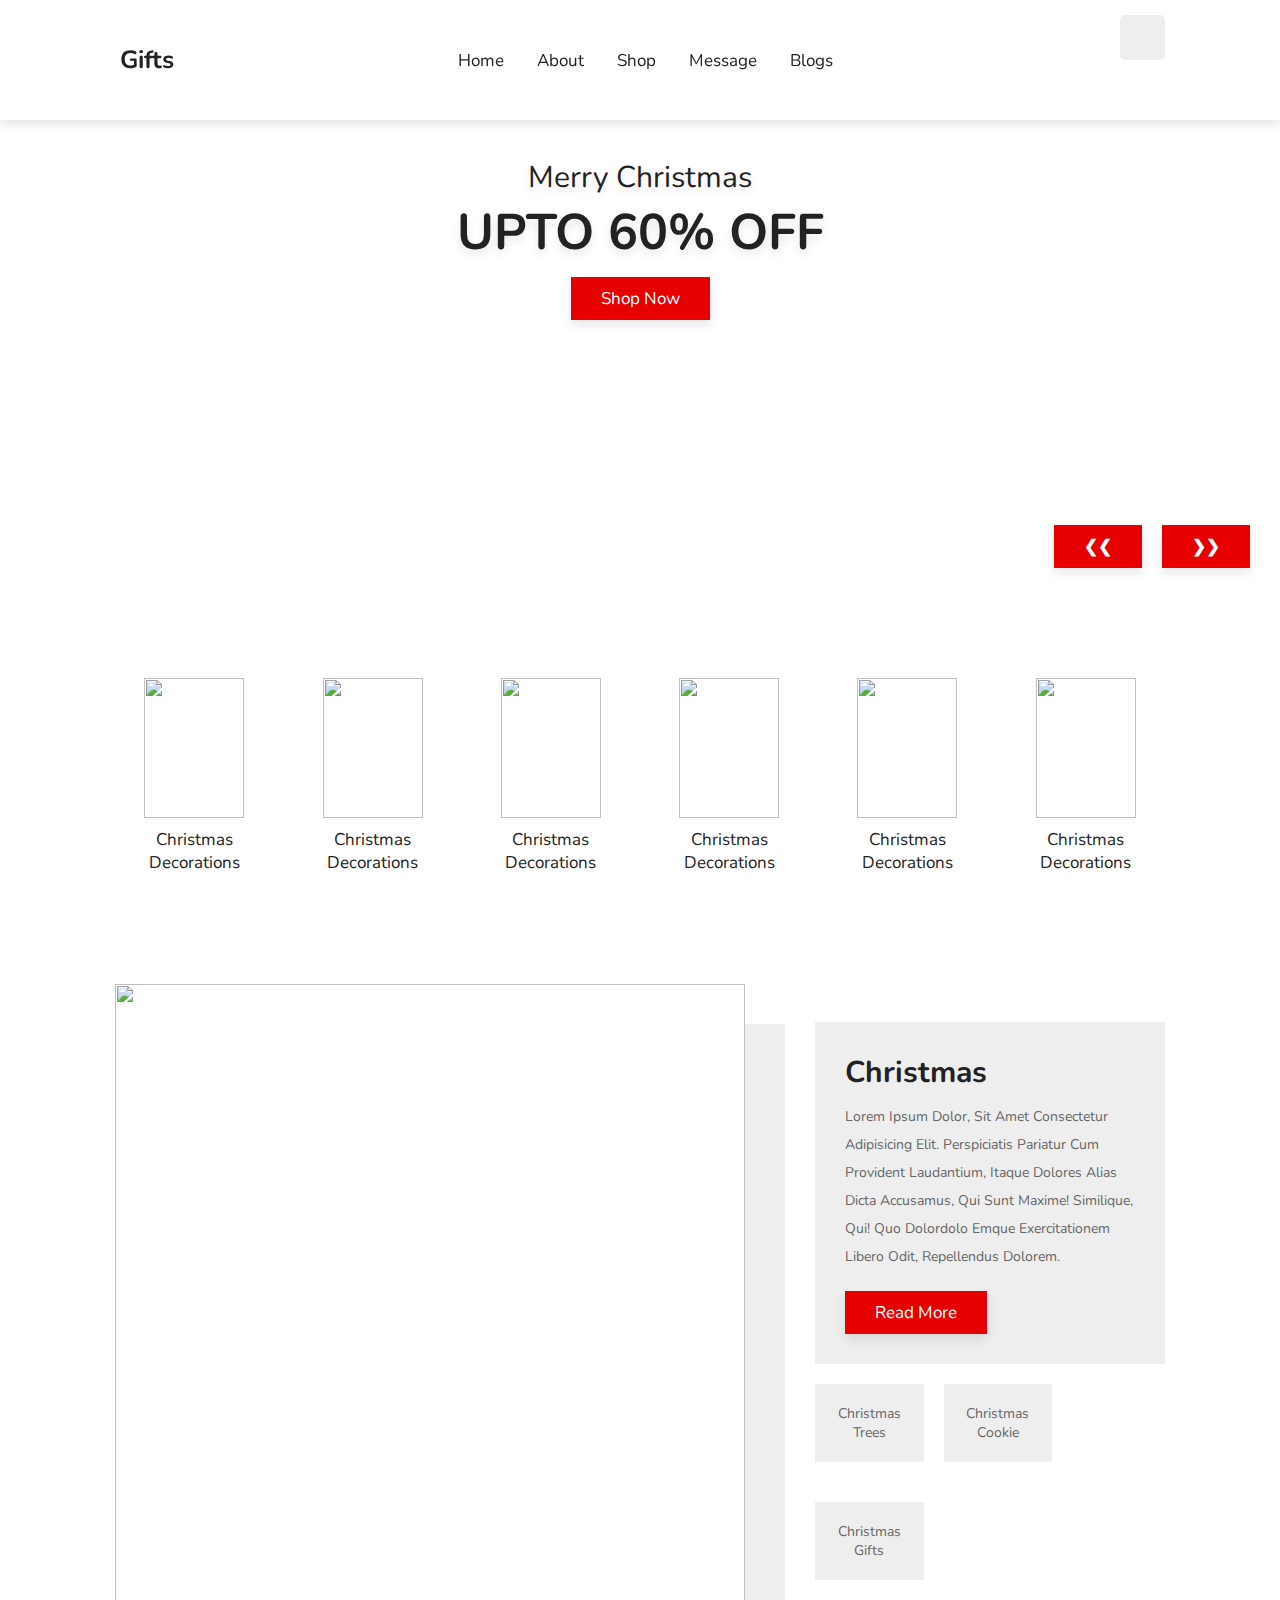
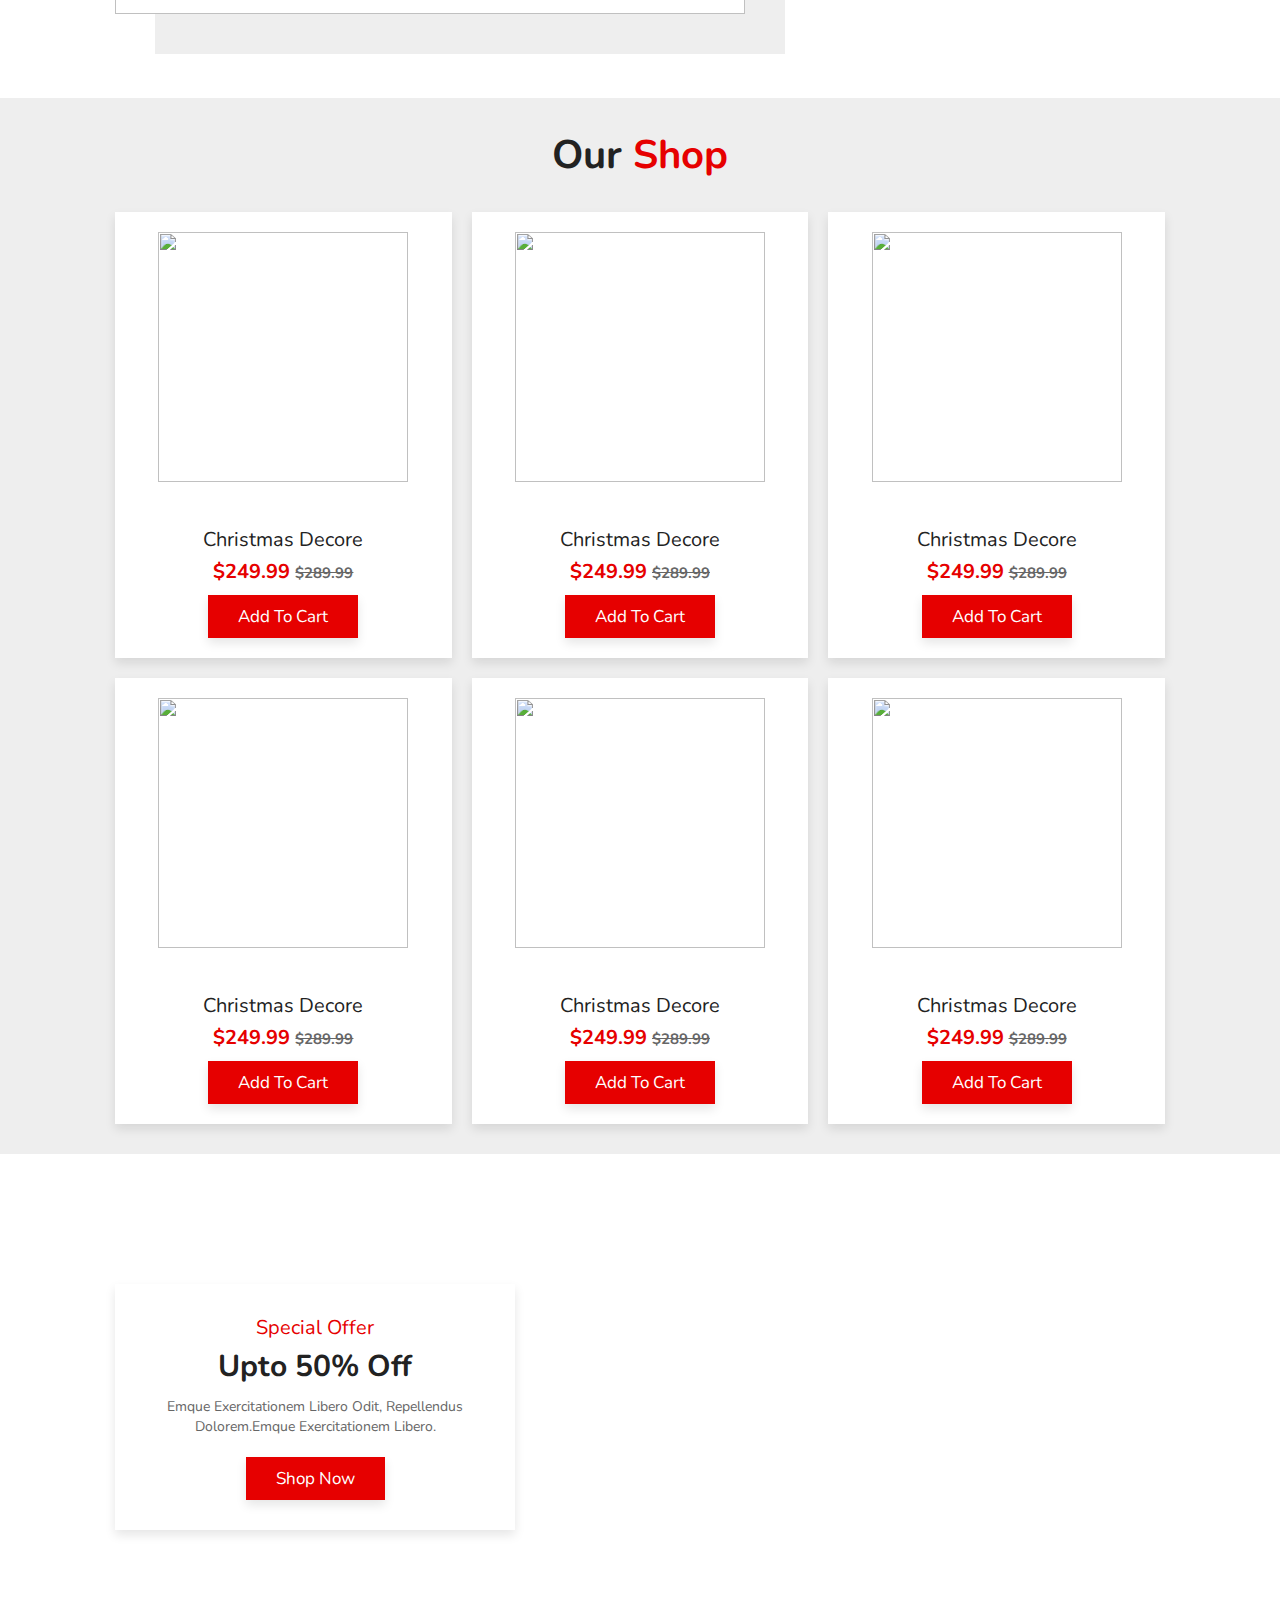
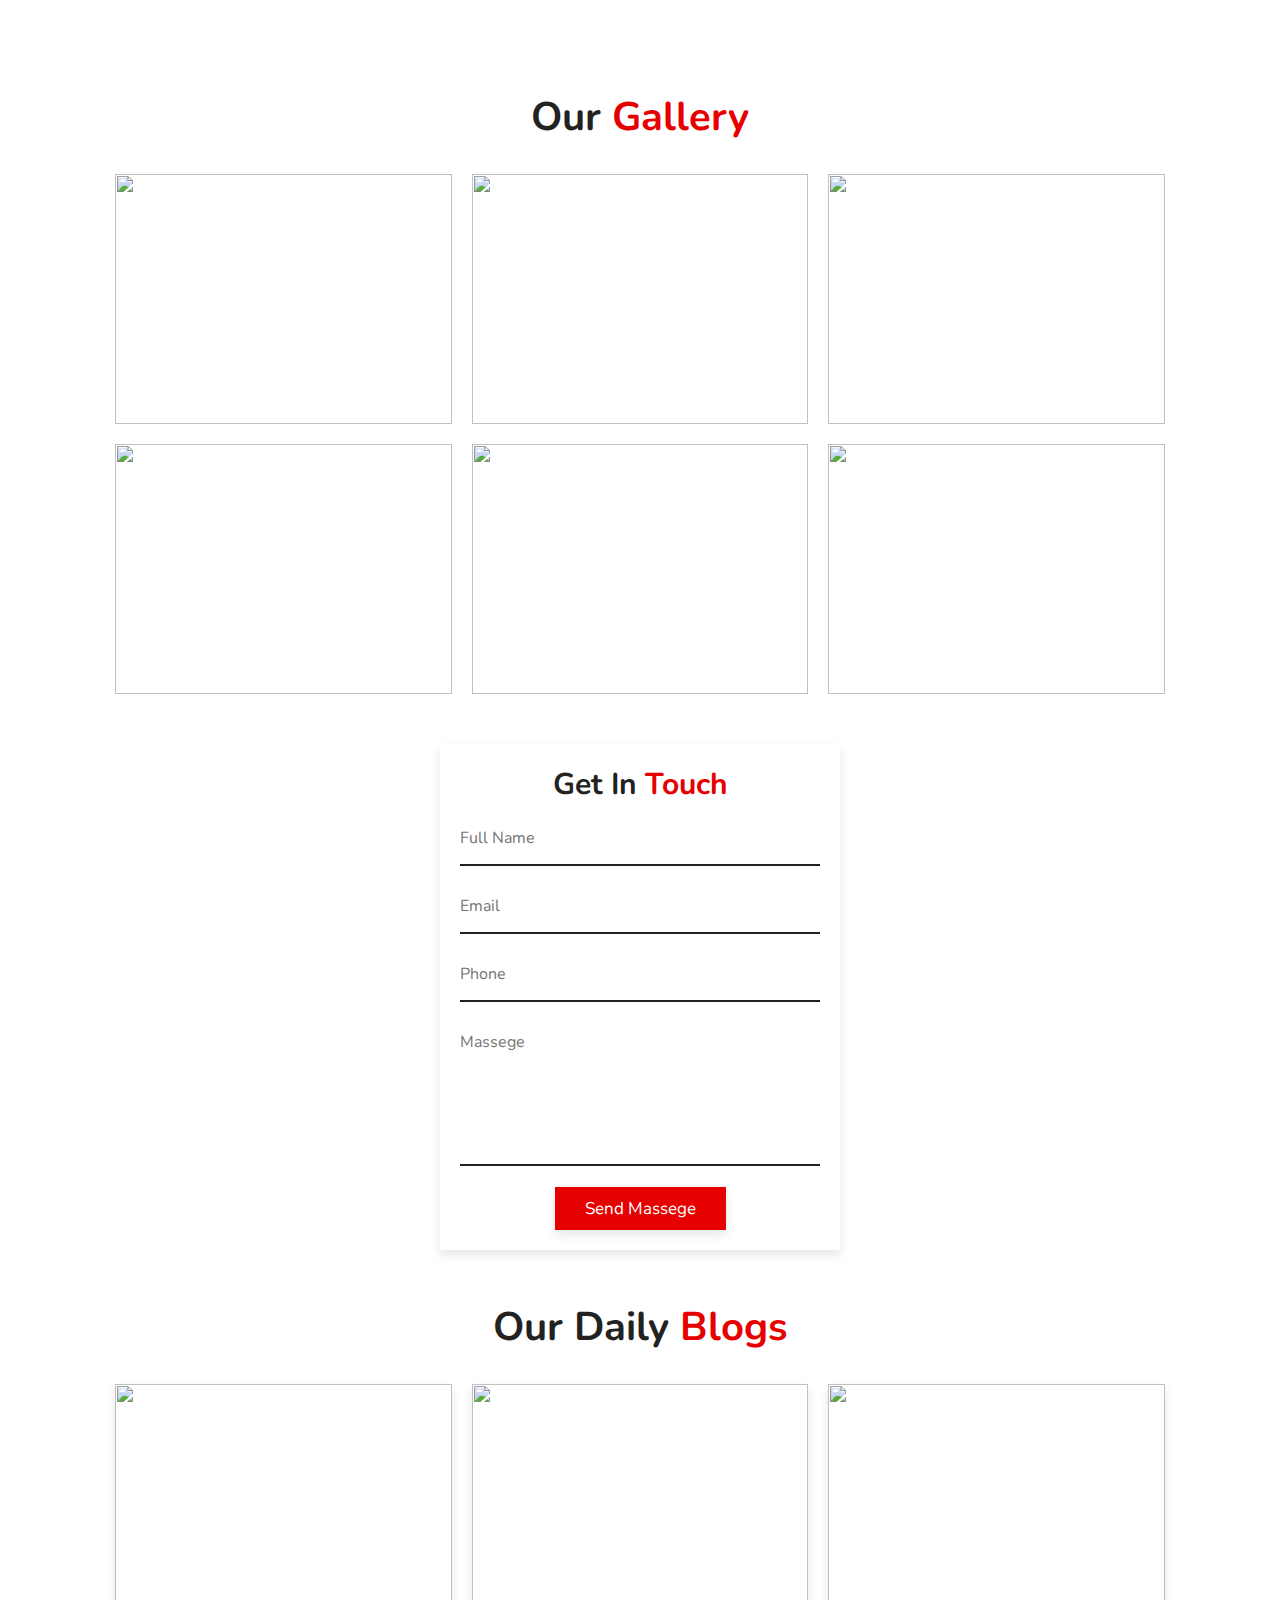
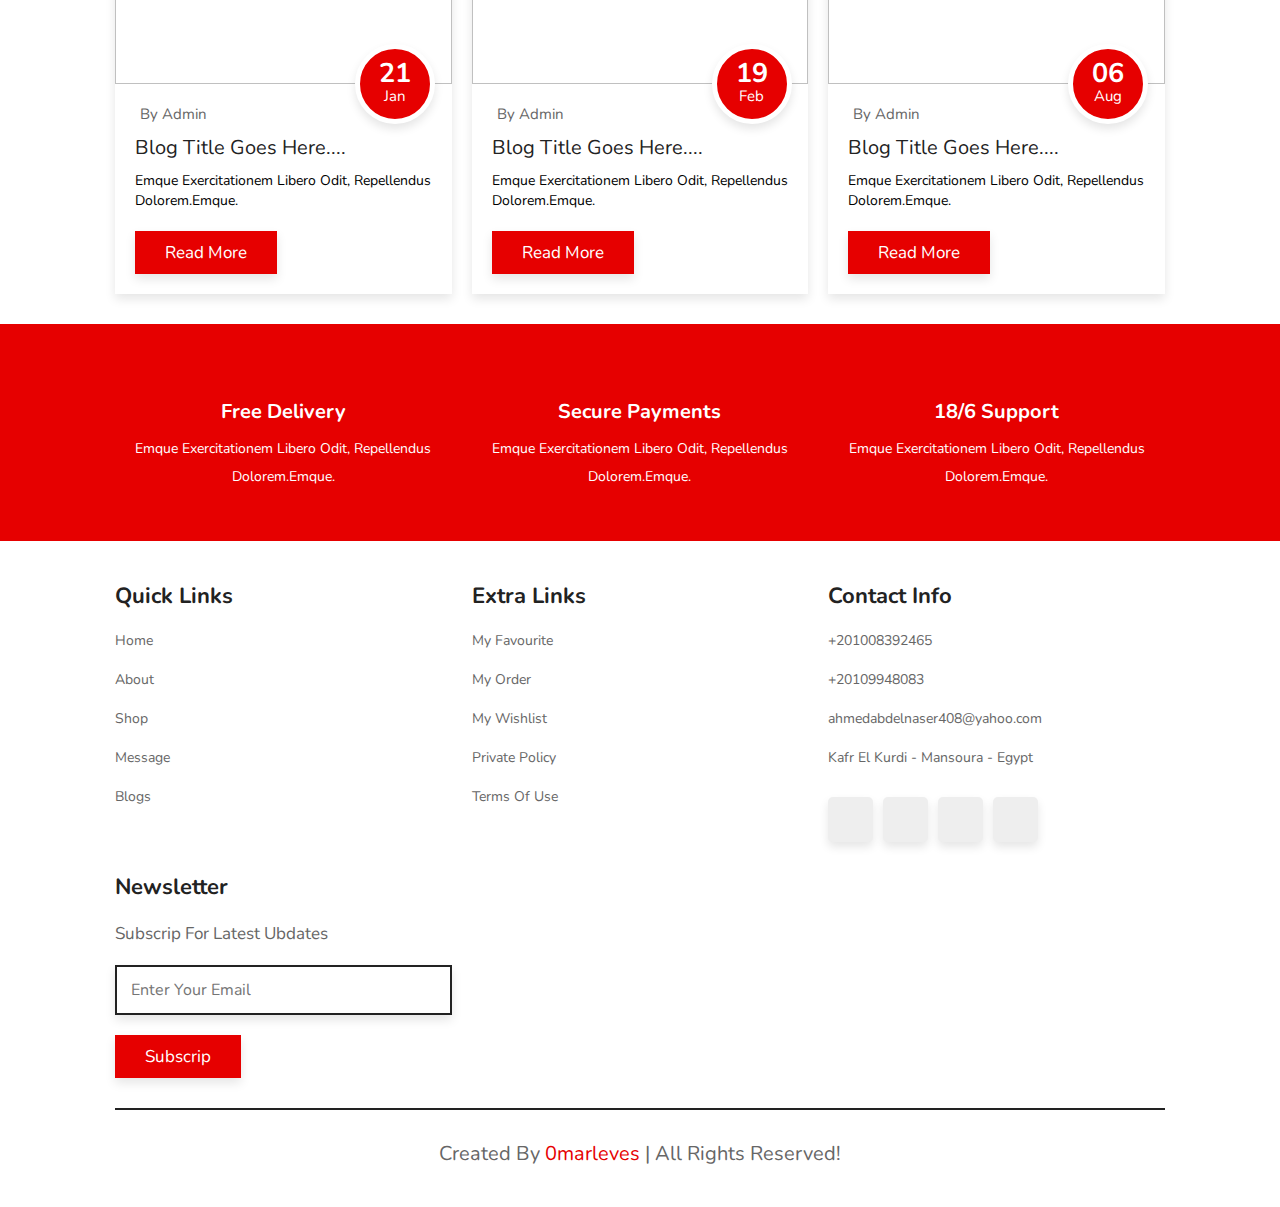
==== index.html @ 334eba4a "Add files via upload" ====
<!DOCTYPE html>
<html lang="en">
<head>
    <meta charset="UTF-8">
    <meta http-equiv="X-UA-Compatible" content="IE=edge">
    <meta name="viewport" content="width=device-width, initial-scale=1.0">
    <link rel="icon" type="" href="https://upload.wikimedia.org/wikipedia/commons/d/d2/Jolly-old-saint-nick.gif" sizes="96x96">
    <link rel="stylesheet" href="https://cdnjs.cloudflare.com/ajax/libs/font-awesome/6.0.0-beta3/css/all.min.css" integrity="sha512-Fo3rlrZj/k7ujTnHg4CGR2D7kSs0v4LLanw2qksYuRlEzO+tcaEPQogQ0KaoGN26/zrn20ImR1DfuLWnOo7aBA==" crossorigin="anonymous" referrerpolicy="no-referrer" />    <title>Christmas</title>
    <link rel="stylesheet" href="style.css">
    <link rel="stylesheet" href="@style.css">
    <script defer src="main.js"></script>
    <script src='https://kit.fontawesome.com/a076d05399.js' crossorigin='anonymous'></script>
</head>
<body>
    <!-- Header Section  Start -->
        <header>
            <a href="#" class="logo"><i class="fas fa-gifts"></i>Gifts</a>
            <nav class="navbar" id="navbar">
                <a href="#home">Home</a>
                <a href="#about">About</a>
                <a href="#shop">Shop</a>
                <a href="#message">Message</a>
                <a href="#blogs">Blogs</a>
            </nav>
            <div class="icons">
                <div id="menu-btn" class="fa fa-bars" onclick="toggle()"></div>
                <div id="search-btn" class="fa fa-search" onclick="search()"></div>
                <a href="" class="fa fa-heart"></a>
                <a href="" class="fa fa-shopping-cart"></a>
            </div>
            <form action="" class="search-form">
                <input type="search" name="" value="" placeholder="Search here...." id="search-box">
                <label for="" class="fa fa-search"></label>   
            </form>
        </header>
    <!-- Header Section  End -->

    <!-- Home Section  Start -->
    <section class="home" id="home">
            <div class="slide slide-1">
                <div class="content">
                    <span>merry Christmas</span>
                    <h3>upto 60% off</h3>
                    <a href="#" class="btn">shop now</a>
                </div>
            </div>
            <div class="slide slide-2">
                <div class="content">
                    <span>hp-hp-hp</span>
                    <h3>happy holiday</h3>
                    <a href="#" class="btn">shop now</a>
                </div>
            </div>
                <button class="btn next" onclick="plusDivs(-1)">&#10095;&#10095;</button>
                <button class="btn prev" onclick="plusDivs(1)">&#10094;&#10094;</button>
        </section>
    <!-- Home Section  End -->

    <!-- Category Section  Start -->
    <section class="category">
        <div class="box-continar">
            <a href="#" class="box">
                <img src="https://cdn.pixabay.com/photo/2020/11/25/18/27/christmas-tree-5776765_960_720.png" alt="">
                <h3>Christmas <br> decorations</h3>
            </a>
            <a href="#" class="box">
                <img src="https://cdn.pixabay.com/photo/2018/12/09/11/32/christmas-wreath-3864718__340.png" alt="">
                <h3>Christmas <br> decorations</h3>
            </a>
            <a href="#" class="box">
                <img src="https://cdn.pixabay.com/photo/2013/07/13/13/22/santa-160903__340.png" alt="">
                <h3>Christmas <br> decorations</h3>
            </a>
            <a href="#" class="box">
                <img src="https://cdn.pixabay.com/photo/2016/11/30/22/10/deer-1874005__340.png" alt="">
                <h3>Christmas <br> decorations</h3>
            </a>
            <a href="#" class="box">
                <img src="https://cdn.pixabay.com/photo/2014/12/21/23/28/gift-575400__340.png" alt="">
                <h3>Christmas <br> decorations</h3>
            </a>
            <a href="#" class="box">
                <img src="https://cdn.pixabay.com/photo/2013/07/13/13/21/snowman-160884__340.png" alt="">
                <h3>Christmas <br> decorations</h3>
            </a>
        </div>
    </section>
    <!-- Category Section  End -->

    <!-- About Section  Start -->
    <section class="about" id="about">
        <div class="image">
            <img src="https://media.istockphoto.com/photos/happy-santa-claus-opening-his-christmas-gift-at-north-pole-picture-id488415490?k=20&m=488415490&s=612x612&w=0&h=hgmqmr5jqQIafKySFV0ZXrEhHQDBWAd5N2gCv6Ol1aQ=" alt="">
        </div>
        <div class="content">
            <div class="box">
                <h3>Christmas</h3>
                <p>Lorem ipsum dolor, sit amet consectetur adipisicing elit. Perspiciatis pariatur cum provident 
                    laudantium, itaque dolores alias dicta accusamus, qui sunt maxime! Similique, qui! Quo dolordolo 
                    emque exercitationem libero odit, repellendus dolorem.</p>
                    <a href="#" class="btn">read more</a>
            </div>
            <div class="icons-continar">
                <div class="icons">
                    <i class="fa fa-tree"></i>
                    <p>Christmas trees</p>
                </div>
                <div class="icons">
                    <i class='fas fa-cookie'></i>
                    <p>Christmas cookie</p>
                </div>
                <div class="icons">
                    <i class="fas fa-gifts"></i>
                    <p>Christmas gifts</p>
                </div>
            </div>
        </div>
    </section>
    <!-- About Section  End -->

    <!-- Shop Section  Start -->
    <section class="shop" id="shop">
        <h1 class="heading">our <span>shop</span></h1>
        <div class="box-continar">
            <div class="box">
                <div class="image">
                    <img src="https://cdn.pixabay.com/photo/2021/11/26/09/33/sleigh-6825459_960_720.png" alt="">
                    <div class="icons">
                        <a href="#" class="fas fa-eye"></a>
                        <a href="#" class="fas fa-heart"></a>
                        <a href="#" class="fas fa-share"></a>
                    </div>
                </div>
                <div class="content">
                    <h3>Christmas decore</h3>
                    <div class="price">$249.99 <span>$289.99</span></div>
                    <a href="#" class="btn" id="">add to cart</a>
                </div>
            </div>
            <div class="box">
                <div class="image">
                    <img src="https://cdn.pixabay.com/photo/2021/10/09/07/37/christmas-tree-6693315__340.png" alt="">
                    <div class="icons">
                        <a href="#" class="fas fa-eye"></a>
                        <a href="#" class="fas fa-heart"></a>
                        <a href="#" class="fas fa-share"></a>
                    </div>
                </div>
                <div class="content">
                    <h3>Christmas decore</h3>
                    <div class="price">$249.99 <span>$289.99</span></div>
                    <a href="#" class="btn" id="">add to cart</a>
                </div>
            </div>
            <div class="box">
                <div class="image">
                    <img src="https://cdn.pixabay.com/photo/2016/03/31/23/49/christmas-1297870__340.png" alt="">
                    <div class="icons">
                        <a href="#" class="fas fa-eye"></a>
                        <a href="#" class="fas fa-heart"></a>
                        <a href="#" class="fas fa-share"></a>
                    </div>
                </div>
                <div class="content">
                    <h3>Christmas decore</h3>
                    <div class="price">$249.99 <span>$289.99</span></div>
                    <a href="#" class="btn" id="">add to cart</a>
                </div>
            </div>
            <div class="box">
                <div class="image">
                    <img src="https://cdn.pixabay.com/photo/2021/10/24/21/06/christmas-6739305__340.png" alt="">
                    <div class="icons">
                        <a href="#" class="fas fa-eye"></a>
                        <a href="#" class="fas fa-heart"></a>
                        <a href="#" class="fas fa-share"></a>
                    </div>
                </div>
                <div class="content">
                    <h3>Christmas decore</h3>
                    <div class="price">$249.99 <span>$289.99</span></div>
                    <a href="#" class="btn" id="">add to cart</a>
                </div>
            </div>
            <div class="box">
                <div class="image">
                    <img src="https://cdn.pixabay.com/photo/2017/11/27/03/26/christmas-2980412__340.png" alt="">
                    <div class="icons">
                        <a href="#" class="fas fa-eye"></a>
                        <a href="#" class="fas fa-heart"></a>
                        <a href="#" class="fas fa-share"></a>
                    </div>
                </div>
                <div class="content">
                    <h3>Christmas decore</h3>
                    <div class="price">$249.99 <span>$289.99</span></div>
                    <a href="#" class="btn" id="">add to cart</a>
                </div>
            </div>
            <div class="box">
                <div class="image">
                    <img src="https://cdn.pixabay.com/photo/2020/11/23/16/52/socks-5770328__340.png" alt="">
                    <div class="icons">
                        <a href="#" class="fas fa-eye"></a>
                        <a href="#" class="fas fa-heart"></a>
                        <a href="#" class="fas fa-share"></a>
                    </div>
                </div>
                <div class="content">
                    <h3>Christmas decore</h3>
                    <div class="price">$249.99 <span>$289.99</span></div>
                    <a href="#" class="btn" id="">add to cart</a>
                </div>
            </div>

        </div>
    </section>
    <!-- Shop Section  End -->

    <!-- Banner Section  Start -->
    <section class="banner">
        <div class="content">
            <span>special offer</span>
            <h3>upto 50% off</h3>
            <p>emque exercitationem libero odit, repellendus dolorem.emque exercitationem libero.</p>
            <a href="#" class="btn">shop now</a>
        </div>
    </section>
    <!-- Banner Section  End -->

    <!-- Galley Section  Start -->
    <section class="gallery" id="gllery">
        <h1 class="heading">our <span>gallery</span></h1>
        <div class="box-continar">
            <div class="box">
                <img src="https://cdn.pixabay.com/photo/2016/11/29/13/37/christmas-1869902__340.jpg" alt="">
                <div class="content">
                    <h3>merry Christmas</h3>
                    <p>emque exercitationem libero odit, repellendus dolorem.emque.</p>
                    <a href="#" class="btn">read more</a>        
                </div>
            </div>
            <div class="box">
                <img src="https://cdn.pixabay.com/photo/2012/03/03/22/57/bag-21467__340.jpg" alt="">
                <div class="content">
                    <h3>merry Christmas</h3>
                    <p>emque exercitationem libero odit, repellendus dolorem.emque.</p>
                    <a href="#" class="btn">read more</a>        
                </div>
            </div>
            <div class="box">
                <img src="https://cdn.pixabay.com/photo/2020/11/30/19/23/christmas-5792015__340.png" alt="">
                <div class="content">
                    <h3>merry Christmas</h3>
                    <p>emque exercitationem libero odit, repellendus dolorem.emque.</p>
                    <a href="#" class="btn">read more</a>        
                </div>
            </div>
            <div class="box">
                <img src="https://cdn.pixabay.com/photo/2018/11/28/10/45/christmas-card-3843353__340.jpg" alt="">
                <div class="content">
                    <h3>merry Christmas</h3>
                    <p>emque exercitationem libero odit, repellendus dolorem.emque.</p>
                    <a href="#" class="btn">read more</a>        
                </div>
            </div>
            <div class="box">
                <img src="https://cdn.pixabay.com/photo/2016/11/21/17/02/christmas-eve-1846481__340.jpg" alt="">
                <div class="content">
                    <h3>merry Christmas</h3>
                    <p>emque exercitationem libero odit, repellendus dolorem.emque.</p>
                    <a href="#" class="btn">read more</a>        
                </div>
            </div>
            <div class="box">
                <img src="https://cdn.pixabay.com/photo/2019/11/11/16/46/background-4618911__340.jpg" alt="">
                <div class="content">
                    <h3>merry Christmas</h3>
                    <p>emque exercitationem libero odit, repellendus dolorem.emque.</p>
                    <a href="#" class="btn">read more</a>        
                </div>
            </div>
        </div>
    </section>
    <!-- Gallery Section  End -->

    <!-- Massege Section  Start -->
    <section class="massege" id="message">
        <form action="">
            <h3>get in <span>touch</span></h3>
            <input type="text" name="" value=""  placeholder="Full Name" class="box">
            <input type="email" placeholder="Email" name="" value="" class="box">
            <input type="numbers" placeholder="Phone" name="" value="" class="box">
            <textarea name="" id="" placeholder="Massege" cols="30" rows="10" class="box"></textarea>
            <input type="submit" name="" value="Send Massege" class="btn">
        </form>
    </section>
    <!-- Massege Section  End -->

    <!-- Blogs Section  Start -->
    <section class="blogs" id="blogs">
        <h1 class="heading">our daily <span>blogs</span></h1>
        <div class="box-continar">
            <div class="box">
                <div class="image">
                    <img src="https://media.istockphoto.com/photos/happy-old-santa-claus-wearing-hat-holding-gift-box-using-laptop-at-picture-id1281596611?k=20&m=1281596611&s=612x612&w=0&h=UaSzHcDDe3ifXt4F3c7UnyQYPtbicv1fEQ9ulHOZAKw=" alt="">
                </div>
                <div class="content">
                    <div class="data">
                        <h3>21</h3>
                        <span>jan</span>
                    </div>
                    <a href="#" class="user"><i class="fas fa-user"></i> by admin</a>
                    <a href="#" class="title">blog title goes here....</a>
                    <p>emque exercitationem libero odit, repellendus dolorem.emque.</p>
                    <a href="#" class="btn">read more</a>
                </div>
            </div>
            <div class="box">
                <div class="image">
                    <img src="https://media.istockphoto.com/photos/santa-claus-using-tablet-computer-picture-id1284916157?k=20&m=1284916157&s=612x612&w=0&h=SWr6ZS0U2G7_owr6ZbWsP6_8vIcM-HL0O5nJbR68yCA=" alt="">
                </div>
                <div class="content">
                    <div class="data">
                        <h3>19</h3>
                        <span>feb</span>
                    </div>
                    <a href="#" class="user"><i class="fas fa-user"></i> by admin</a>
                    <a href="#" class="title">blog title goes here....</a>
                    <p>emque exercitationem libero odit, repellendus dolorem.emque.</p>
                    <a href="#" class="btn">read more</a>
                </div>
            </div>
            <div class="box">
                <div class="image">
                    <img src="https://media.istockphoto.com/photos/portrait-of-a-little-boy-with-santa-wearing-facemasks-while-getting-a-picture-id1279375824?k=20&m=1279375824&s=612x612&w=0&h=KmG6mzZB-hfil_yBQVLxSSUW1P3duk3A5tO_NEApLNg=" alt="">
                </div>
                <div class="content">
                    <div class="data">
                        <h3>06</h3>
                        <span>aug</span>
                    </div>
                    <a href="#" class="user"><i class="fas fa-user"></i> by admin</a>
                    <a href="#" class="title">blog title goes here....</a>
                    <p>emque exercitationem libero odit, repellendus dolorem.emque.</p>
                    <a href="#" class="btn">read more</a>
                </div>
            </div>

        </div>
    </section>
    <!-- Blogs Section  End -->

    <!-- Services Section  Start -->
    <section class="services">
        <div class="box">
            <img src="https://cdn-icons.flaticon.com/png/128/3796/premium/3796180.png?token=exp=1640642092~hmac=04bb94ffe69d36c4b6d5177492c11170" alt="">
            <h3>free delivery</h3>
            <p>emque exercitationem libero odit, repellendus dolorem.emque.</p>
        </div>
        <div class="box">
            <img src="https://cdn-icons.flaticon.com/png/128/3512/premium/3512740.png?token=exp=1640642166~hmac=14aaace749b978df092cc0a61a9613ae" alt="">
            <h3>secure payments</h3>
            <p>emque exercitationem libero odit, repellendus dolorem.emque.</p>
        </div>
        <div class="box">
            <img src="https://cdn-icons-png.flaticon.com/128/950/950299.png" alt="">
            <h3>18/6 support</h3>
            <p>emque exercitationem libero odit, repellendus dolorem.emque.</p>
        </div>
    </section>
    <!-- Services Section  End -->

    <!-- Footer Section  Start -->
    <section class="footer">
        <div class="box-continar">
            <div class="box">
                <h3>quick links</h3>
                <a href="#home"> <i class="fa fa-angle-right"></i> Home</a>
                <a href="#about"> <i class="fa fa-angle-right"></i> About</a>
                <a href="#shop"> <i class="fa fa-angle-right"></i> Shop</a>
                <a href="#message"> <i class="fa fa-angle-right"></i> Message</a>
                <a href="#blogs"> <i class="fa fa-angle-right"></i> Blogs</a>
            </div>
            <div class="box">
                <h3>extra links</h3>
                <a href="#"> <i class="fa fa-angle-right"></i> my favourite</a>
                <a href="#"> <i class="fa fa-angle-right"></i> my order</a>
                <a href="#"> <i class="fa fa-angle-right"></i> my wishlist</a>
                <a href="#"> <i class="fa fa-angle-right"></i> private policy</a>
                <a href="#"> <i class="fa fa-angle-right"></i> terms of use</a>
            </div>
            <div class="box">
                <h3>contact info</h3>
                <a href="#"> <i class='fas fa-phone-alt'></i> +201008392465</a>
                <a href="#"> <i class='fas fa-phone-alt'></i> +20109948083</a>
                <a href="#" class="envelope"> <i class='fas fa-envelope'></i> ahmedabdelnaser408@yahoo.com </a>
                <a href="#"> <i class='fas fa-map'></i> Kafr El Kurdi - Mansoura - Egypt </a>
                <div class="share">
                    <a href="#" class="fab fa-facebook-f"></a>
                    <a href="#" class="fab fa-twitter"></a>
                    <a href="#" class="fab fa-instagram"></a>
                    <a href="#" class="fab fa-linkedin"></a>
                </div>
            </div>
            <div class="box">
                <h3>newsletter</h3>
                <p>subscrip for latest ubdates</p>
                <form action="">
                    <input type="email" placeholder="Enter Your Email" name="" value="" class="email">
                    <input type="submit" name="" value="subscrip" class="btn">
                </form>
            </div>
        </div>
        <div class="credit">
            created by <span>0marleves</span> | all rights reserved!
        </div>
    </section>
    <!-- Footer Section  End -->
</html>
---- style.css ----
/*===========================================
Global Section Styling Start
===========================================*/
@import url('https://fonts.googleapis.com/css2?family=Nunito:wght@200;400;500;600;700;800&family=Poppins:wght@200;300;400;500;600;700;800&display=swap');
*{
    font-family: 'Nunito', 'Poppins', sans-serif;
    margin: 0; padding: 0;
    box-sizing: border-box;
    text-decoration: none;
    outline: none; border: none; 
    text-transform: capitalize;
    transition: all .2s linear; 
}
body{
    overflow-x: hidden;
}
:root{
    --red: #e60000;
    --black: #222;
    --white: #fff;
    --light-color:#666;
    --light-bg: #eee; 
    --border: .2rem solid var(--black); 
    --box-shadow: 0 .5rem 1rem rgba(0,0,0,.1);
}
html{
    font-size: 62.5%;
    overflow-x: hidden;
    scroll-behavior: smooth;
    scroll-padding-top: 7rem;
}
::-webkit-scrollbar{
    width: 1rem;
}
::-webkit-scrollbar-track{
    background: transparent;
}
::-webkit-scrollbar-thumb{
    background: var(--red);
}
section{
    padding: 3rem 9%;
}
.btn{
    display: inline-block;
    margin-top: 1rem;
    padding: 1rem 3rem;
    background: var(--red);
    color: var(--white);
    font-size: 1.7rem;
    box-shadow: var(--box-shadow);
    cursor: pointer;
}
.btn:hover{
    letter-spacing: .2rem;
}
@keyframes fadein{
    0%{
        opacity: 0;
        transform: translateY(-4rem) scale(.4);
    }
}
.heading{
    text-align: center;
    color: var(--black);
    margin-bottom: 3rem;
    font-size: 4rem;
}
/*===========================================
Global Section Styling End
===========================================*/


/*===========================================
Header Section Styling Start
===========================================*/
header{
    position: fixed;
    top: 0; left: 0; right: 0;
    z-index: 1000;
    box-shadow: var(--box-shadow);
    background: var(--white);
    display: flex;
    justify-content: space-between;
    align-items: center;
    padding: 1.5rem 9%;
}
header .logo{
    font-size: 2.5rem;
    color: var(--black);
    font-weight: bolder;
}
header i{
    color: var(--red);
    margin-right: .5rem;
}
.navbar a{
    margin: 0 1.5rem;
    font-size: 1.7rem;
    color: var(--black);
}
.navbar a:hover{
    color: var(--red);
}
.icons div ,
.icons a{
    height: 4.5rem;
    width: 4.5rem;
    line-height: 4.5rem;
    border-radius: .5rem;
    background: var(--light-bg);
    font-size: 1.7rem;
    color: var(--black);
    margin-left: .3rem;
    text-align: center;
    cursor: pointer; 
}
.icons div:hover ,
.icons a:hover{
    color: var(--white);
    background: var(--red);
}
#menu-btn{
    display: none;
}
.search-form{
    position: absolute;
    top: 99%; left: 0; right: 0;
    height: 6rem;
    background: var(--white);
    border-top: var(--border);
    border-bottom: var(--border);
    display: flex;
    align-items: center;
    padding: 0 2rem;
    clip-path: polygon(0 0, 100% 0, 100% 0, 0 0);
}
.search-form input{
    width: 100%;
    font-size: 1.6rem;
    color: var(--light-color);
    text-transform: none;
}
.search-form label{
    font-size: 2.5rem;
    margin-left: 2rem;
    color: var(--black)
}
.search-form label:hover{
    color: var(--red);
}
.active{
    clip-path: polygon(0 0, 100% 0, 100% 100%, 0 100%);
}
/*===========================================
Header Section Styling End
===========================================*/


/*===========================================
Home Section Styling Start
===========================================*/
.home{
    position: relative;
    padding: 0; 
    margin-top: 7.5rem;
}
.home .slide{
    background-repeat: no-repeat;
    background-size: cover;
    background-position: center;
    padding: 2rem;
    min-height: 60vh;
    display: none;
    width: 100%;
    transition: all .3s ease-in-out;
}
.home .slide-1{
    background: url(https://res.cloudinary.com/mommy-nearest/image/upload/c_crop,h_2560,w_5760,x_0,y_295/c_scale,f_auto,fl_lossy,q_75,w_848/w3lzkbcj5cmi0qzybbhm);
    background-repeat: no-repeat;
    background-size: cover;
    background-position: center;
}
.home .slide-2{
    background: url(https://cdn.pixabay.com/photo/2016/09/01/10/50/christmas-1635787_960_720.png);
    background-repeat: no-repeat;
    background-size: cover;
    background-position: center;
}
.home .slide .content{
    margin: auto;
    text-align: center;
    margin-top: 5%;
    position: relative;
    animation: fadein .2s linear backwards .6s; 
}
.home .slide .content span{
    color: var(--black);
    display: block;
    font-size: 3rem;
    text-shadow: var(--box-shadow);
    
}
.home .slide .content h3{
    font-size: 5rem;
    color: var(--black);
    text-shadow: var(--box-shadow);
    text-transform: uppercase;
}
.home .next,
.home .prev{
    animation: fadein .2s linear backwards .4s;
    margin: 1rem;
    background: var(--red);
    color: var(--white);
    font-weight: 800;
    box-shadow: var(--box-shadow);
    position: relative;
    text-align: center;
    bottom: 10rem; right: 2rem;
    float: right;
}
.home .next:hover,
.home .prev:hover{
    background: var(--white);
    color: var(--red);
    letter-spacing: 0;
}
/*===========================================
Home Section Styling End
===========================================*/


/*===========================================
Category Section Styling Start
===========================================*/
.category .box-continar{
    display: grid;
    grid-template-columns: repeat(auto-fit , minmax( 14rem , 1fr ));
    gap: 2rem;
    width: 100%;
}

.category .box-continar .box img{
    height: 14rem;
    width: 10rem;
    margin-bottom: 1rem;
}
.category .box-continar .box h3{
    font-size: 1.7rem;
    color: var(--black);
    font-weight: normal;
    text-align: center;
}
.category .box-continar .box{
    text-align: center;
}
.category .box-continar .box:hover h3{
    color: var(--red)
}
/*===========================================
Category Section Styling End
===========================================*/


/*===========================================
About Section Styling Start
===========================================*/
.about{
    display: flex;
    align-items: center;
    flex-wrap: nowrap;
    gap: 7rem;
}
.about .image{
    flex: 1rem 1rem 42rem;
    padding-top: 5rem;
    padding-bottom: 5rem;
}
.about .image img{
    height: 70vh;
    width: 70vh; 
    box-shadow: 4rem 4rem 0 var(--light-bg);
}
.about .content{
    flex: 1rem 1rem 42rem;
}
.about .content .box{
    padding: 3rem;
    background: var(--light-bg);
}
.about .content .box h3{
    font-size: 3rem;
    color: var(--black)
}
.about .content .box p{
    padding: 1rem 0;
    line-height: 2;
    color: var(--light-color);
    font-size: 1.4rem;
}
.about .content .icons-continar{
    display: flex;
    flex-wrap: wrap;
    align-items: flex-end;
    gap: 2rem;
}
.about .content .icons-continar .icons{
    width: 30.9935%;
    flex: 1rem 1rem 16rem;
    background: var(--light-bg);
    padding: 2rem;
    text-align: center;
    margin-top: 2rem;
}
.about .content .icons-continar .icons i{
    color: var(--red);
    margin-bottom: 1rem;
    font-size: 5rem;
}
.about .content .icons-continar .icons p{
    font-size: 1.4rem;
    color: var(--light-color)
}
/*===========================================
About Section Styling End
===========================================*/


/*===========================================
Shop Section Styling Start
===========================================*/
.shop{
    background: var(--light-bg);
}
.shop h1 span{
    color: var(--red);
}
.shop .box-continar{
    display: grid;
    grid-template-columns: repeat(auto-fit , minmax( 31rem , 1fr ));
    gap: 2rem;
    width: 100%;
}
.shop .box-continar .box{
    text-align: center;
    background: var(--white);
    box-shadow: var(--box-shadow);
}
.shop .box-continar .box .image{
    padding: 2rem;
    position: relative;
    overflow: hidden;
}
.shop .box-continar .box .image img{
    width: 25rem;
    height: 25rem;
}
.shop .box-continar .box:hover .image img{
    transform: scale(1.1);
}
.shop .box-continar .box .image .icons{
    position: absolute;
    top: 1rem; left: 2rem;
    transform: translateX(-10rem);
}
.shop .box-continar .box:hover .image .icons{
    transform: translateX(0rem);
}
.shop .box-continar .box .image .icons a{
    display: block;
    line-height: 4.5rem;
    font-size: 1.5rem;
    margin-top: 1rem;
    box-shadow: var(--box-shadow);
}
.shop .box-continar .box .content{
    padding: 2rem;
}
.shop .box-continar .box .content h3{
    font-size: 2rem;
    color: var(--black);
    padding-bottom: .5rem;
    font-weight: normal;
}
.shop .box-continar .box .content .price{
    font-size: 2rem;
    font-weight: bolder;
    color: var(--red);
}
.shop .box-continar .box .content .price span{
    color: var(--light-color);
    font-size: 1.5rem;
    text-decoration: line-through;
}
/*===========================================
Shop Section Styling End
===========================================*/


/*===========================================
Banner Section Styling Start
===========================================*/
.banner{
    background: url(https://cdn.pixabay.com/photo/2021/11/07/11/58/christmas-background-6775793__340.jpg) no-repeat;
    background-size: cover;
    background-position: center;
}
.banner .content{
    max-width: 40rem;
    background: var(--white);
    box-shadow: var(--box-shadow);
    text-align: center;
    margin: 10rem 0;
    padding: 3rem;
}
.banner .content span{
    font-size: 2rem;
    color: var(--red);
}
.banner .content h3{
    font-size: 3rem;
    color: var(--black);
    padding-top: .5rem;
}
.banner .content p{
    font-size: 1.4rem;
    color: var(--light-color);
    padding: 1rem 0;
    line-height: 2rem;
}
/*===========================================
Banner Section Styling End
===========================================*/


/*===========================================
Galley Section Styling Start
===========================================*/
.gallery h1 span{
    color: var(--red);
}
.gallery .box-continar{
    display: grid;
    grid-template-columns: repeat(auto-fit , minmax( 31rem , 1fr ));
    gap: 2rem;
    width: 100%;
}
.gallery .box-continar .box{
    height: 25rem;
    overflow: hidden;
    position: relative; 
}
.gallery .box-continar .box img{
    height: 100%;
    width: 100%;
    object-fit: cover;
}
.gallery .box-continar .box .content{
    background: rgba(255 , 255 , 255 , .9);
    display: none;
    flex-flow: column;
    align-items: center;
    justify-content: center;
    position: absolute;
    top: 0; left: 0;
    height: 100%;
    width: 100%;
    padding: 2rem;
    text-align: center;
}
.gallery .box-continar .box .content h3{
    font-size: 2rem;
    color: var(--black);
    animation: fadein .2s linear backwards; 
}
.gallery .box-continar .box .content p{
    font-size: 1.4rem;
    color: var(--black);
    padding: 1rem 0;
    line-height: 2rem;
    animation: fadein .2s linear backwards .4s; 
}
.gallery .box-continar .box .content .btn{
    animation: fadein .2s linear backwards .6s; 
}
.gallery .box-continar .box:hover .content{
    display: flex;
}
/*===========================================
Galley Section Styling End
===========================================*/


/*===========================================
Massege Section Styling Start
===========================================*/
.massege{
    background: url(https://image.freepik.com/free-psd/merry-christmas-happy-new-year-with-3d-empty-podium-christmas-ornaments_106244-1829.jpg ) no-repeat;
    background-size: cover;
    background-position: center;
    background-attachment: fixed;
    padding: 0;
}
.massege h3 span{
    color: var(--red);
}
.massege form{
    margin: 2rem auto;
    background: var(--white);
    text-align: center;
    max-width: 40rem;
    box-shadow: var(--box-shadow);
    padding: 2rem;
}
.massege form h3{
    font-size: 3rem;
    color: var(--black)
}
.massege form .box{
    width: 100%;
    padding: 1.5rem 0;
    margin: .7rem 0;
    font-size: 1.6rem;
    color: var(--light-color);
    text-transform: none;
    border-bottom: var(--border);
}
.massege form .box:focus{
    border-color: var(--red);
}
.massege form textarea{
    height: 15rem;
    resize: none;

}
/*===========================================
Massege Section Styling End
===========================================*/


/*===========================================
Blogs Section Styling Start
===========================================*/
.blogs h1 span{
    color: var(--red);
}
.blogs .box-continar{
    display: grid;
    grid-template-columns: repeat(auto-fit , minmax( 31rem , 1fr ));
    gap: 2rem;
    width: 100%;
}
.blogs .box-continar .box{
    box-shadow: var(--box-shadow);
}
.blogs .box-continar .box .image{
    height: 30rem;
    width: 100%;
    overflow: hidden;
}
.blogs .box-continar .box .image img{
    height: 100%;
    width: 100%;
    object-fit: cover;
}
.blogs .box-continar .box:hover .image img{
    transform: scale(1.1);
}
.blogs .box-continar .box .content{
    padding: 2rem;
}
.blogs .box-continar .box .content .data{
    position: absolute;
    margin-top: -6rem; margin-left: 22rem;
    height: 8rem;
    width: 8rem;
    border: .5rem solid var(--white);
    border-radius: 50%;
    background: var(--red);
    text-align: center;
    padding-top: 2rem;
    box-shadow: var(--box-shadow);
}
.blogs .box-continar .box .content .data h3{
    font-size: 2.7rem;
    line-height: 1rem;
    color: var(--white);
    margin-bottom: .7rem;
}
.blogs .box-continar .box .content .data span{
    font-size: 1.5rem;
    color: var(--white);
}
.blogs .box-continar .box .user{
    display: block;
    padding-bottom: 1rem;
    font-size: 1.5rem;
    color: var(--light-color);
}
.blogs .box-continar .box .user i{
    padding-right: .5rem;
    color: var(--red);
}
.blogs .box-continar .box .user:hover{
    color: var(--red);
}
.blogs .box-continar .box .title{
    font-size: 2rem;
    color: var(--black);
}
.blogs .box-continar .box .title:hover{
    color: var(--red);
}
.blogs .box-continar .box p{
    padding: 1rem 0;
    line-height: 2rem;
    font-size: 1.4rem;
}
/*===========================================
Blogs Section Styling End
===========================================*/


/*===========================================
Services Section Styling Start
===========================================*/
.services{
    display: grid;
    grid-template-columns: repeat(auto-fit , minmax( 31rem , 1fr ));
    gap: 2rem;
    width: 100%;
    background: var(--red);
}
.services .box{
    text-align: center;
    padding: 2rem;
}
.services .box img{
    height: 10rem;
    padding-bottom: .5rem;
    font-size: 2rem;
    color: var(--white);
}
.services .box h3{
    padding: 1rem 0;
    font-size: 2rem;
    color: var(--white);
}
.services .box p{
    line-height: 2;
    font-size: 1.4rem;
    color: var(--white);
}
/*===========================================
Services Section Styling End
===========================================*/


/*===========================================
Footer Section Styling Start
===========================================*/
.footer .box-continar{
    display: grid;
    grid-template-columns: repeat(auto-fit , minmax( 25rem , 1fr ));
    gap: 2rem;
    width: 100%;
    background: var(--white);
}
.footer .box-continar .box h3{
    font-size: 2.2rem;
    color: var(--black);
    padding: 1rem 0;
}
.footer .box-continar .box i{
    color: var(--red);
}
.footer .box-continar .box a{
    padding: 1rem 0;
    font-size: 1.4rem;
    color: var(--light-color);
    display: block;
}
.footer .box-continar .box :hover{
    color: var(--red);
}
.footer .box-continar .box :hover i{
    padding-right: .5rem;
    color: var(--red);
}
.footer .box-continar .box .envelope{
    text-transform: none;
}
.footer .box-continar .box .btn:hover{
    color: var(--white);
}
.footer .box-continar .box .share{
    display: flex;
    margin-top: 2rem
}
.footer .box-continar .box .share a{
    height: 4.5rem;
    width: 4.5rem;
    line-height: 3rem;
    font-size: 1.7rem;
    border-radius: .5rem;
    background: var(--light-bg);
    text-align: center;
    color: var(--black);
    box-shadow: var(--box-shadow);
    margin-right: 1rem;
}
.footer .box-continar .box .share a:hover{
    background: var(--red);
    color: var(--white);
}
.footer .box-continar .box p{
    padding: 1rem 0;
    font-size: 1.7rem;
    color: var(--light-color);
}
.footer .box-continar .box form .email{
    border: var(--border);
    box-shadow: var(--box-shadow);
    width: 100%;
    padding: 1.2rem 1.4rem;
    margin: 1rem 0;
    text-transform: none;
    color: var(--light-color);
    font-size: 1.6rem;
}
.footer .credit{
    text-align: center;
    padding: 1rem;
    padding-top: 3rem;
    margin-top: 3rem;
    font-size: 2rem;
    border-top: var(--border);
    color: var(--light-color);
}
.footer .credit span{
    color: var(--red);
}
/*===========================================
Footer Section Styling End
===========================================*/
---- @style.css ----
@media (max-width:1000px) {
    .about{
        flex-wrap: wrap;
    }
    .about .image img{
        width: 100%; 
    }
} 

@media (max-width:991px) {
    html{
        font-size: 55%;
    }
    header{
        padding: 1.5rem 2rem;
    }
}

@media (max-width: 768px) {
    section{
        padding: 3rem 2rem;
    }
    #menu-btn{
        display: inline-block;
    }
    .navbar{
        position: absolute;
        top: 99%; left: 0; right: 0;
        background: #fff;
        border-top: .2rem solid #222;
        clip-path: polygon(0 0, 100% 0, 100% 0, 0 0);
        z-index: 10000;
    }
    .navbar a{
        display: block;
        font-size: 2rem;
        margin: 2rem;
        border-bottom: .1rem solid #222;
        text-align: center;
    }
    .active{
        clip-path: polygon(0 0, 100% 0, 100% 100%, 0 100%);
    }
    .home .slide .content{
        margin-top: 11%;
    }
}

@media (max-width:450px) {
    html{
        font-size: 50%;
    }
    h3{
        font-size: 4rem;
    }
    span{
        font-size: 2.5rem;
    }
    .banner .content{
        margin: 3rem 0;
    }
}

@media (max-width: 559px) {
    .about .content .icons-continar .icons{
        width: 100%;
    }
}
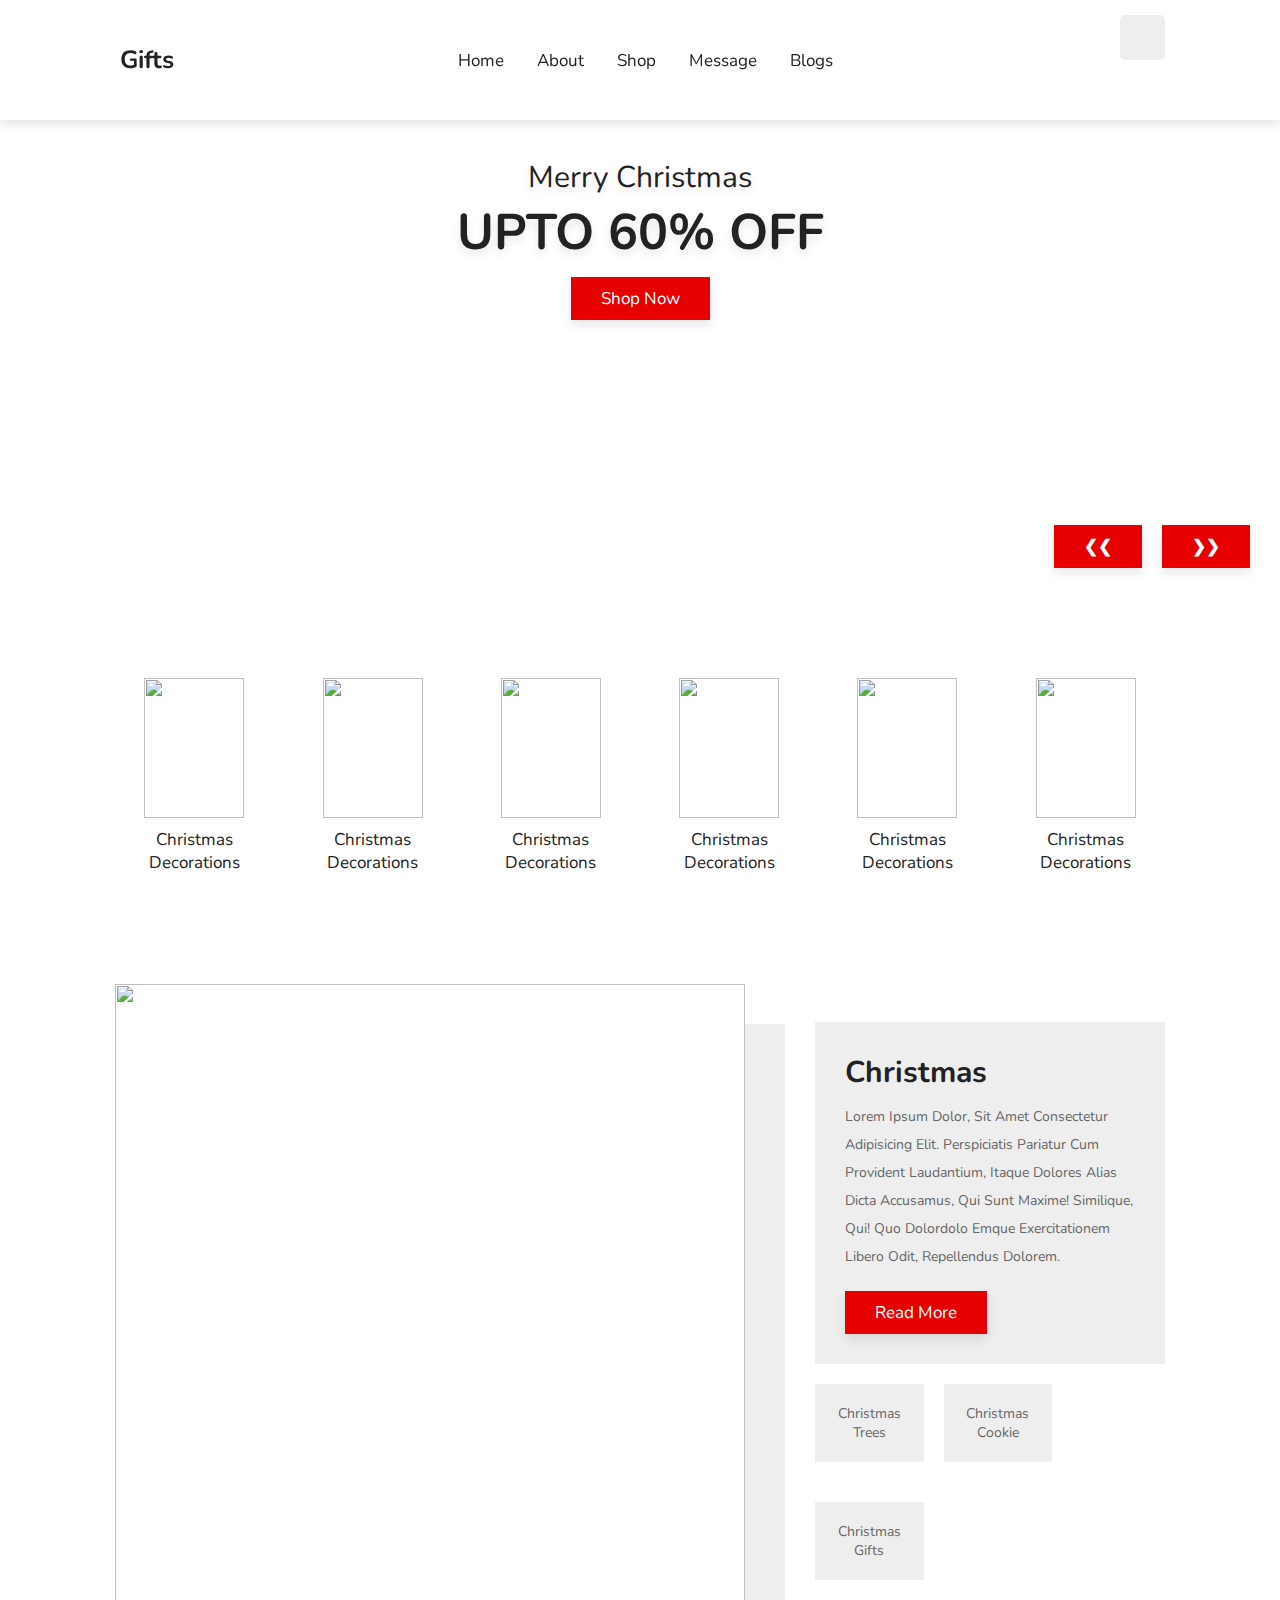
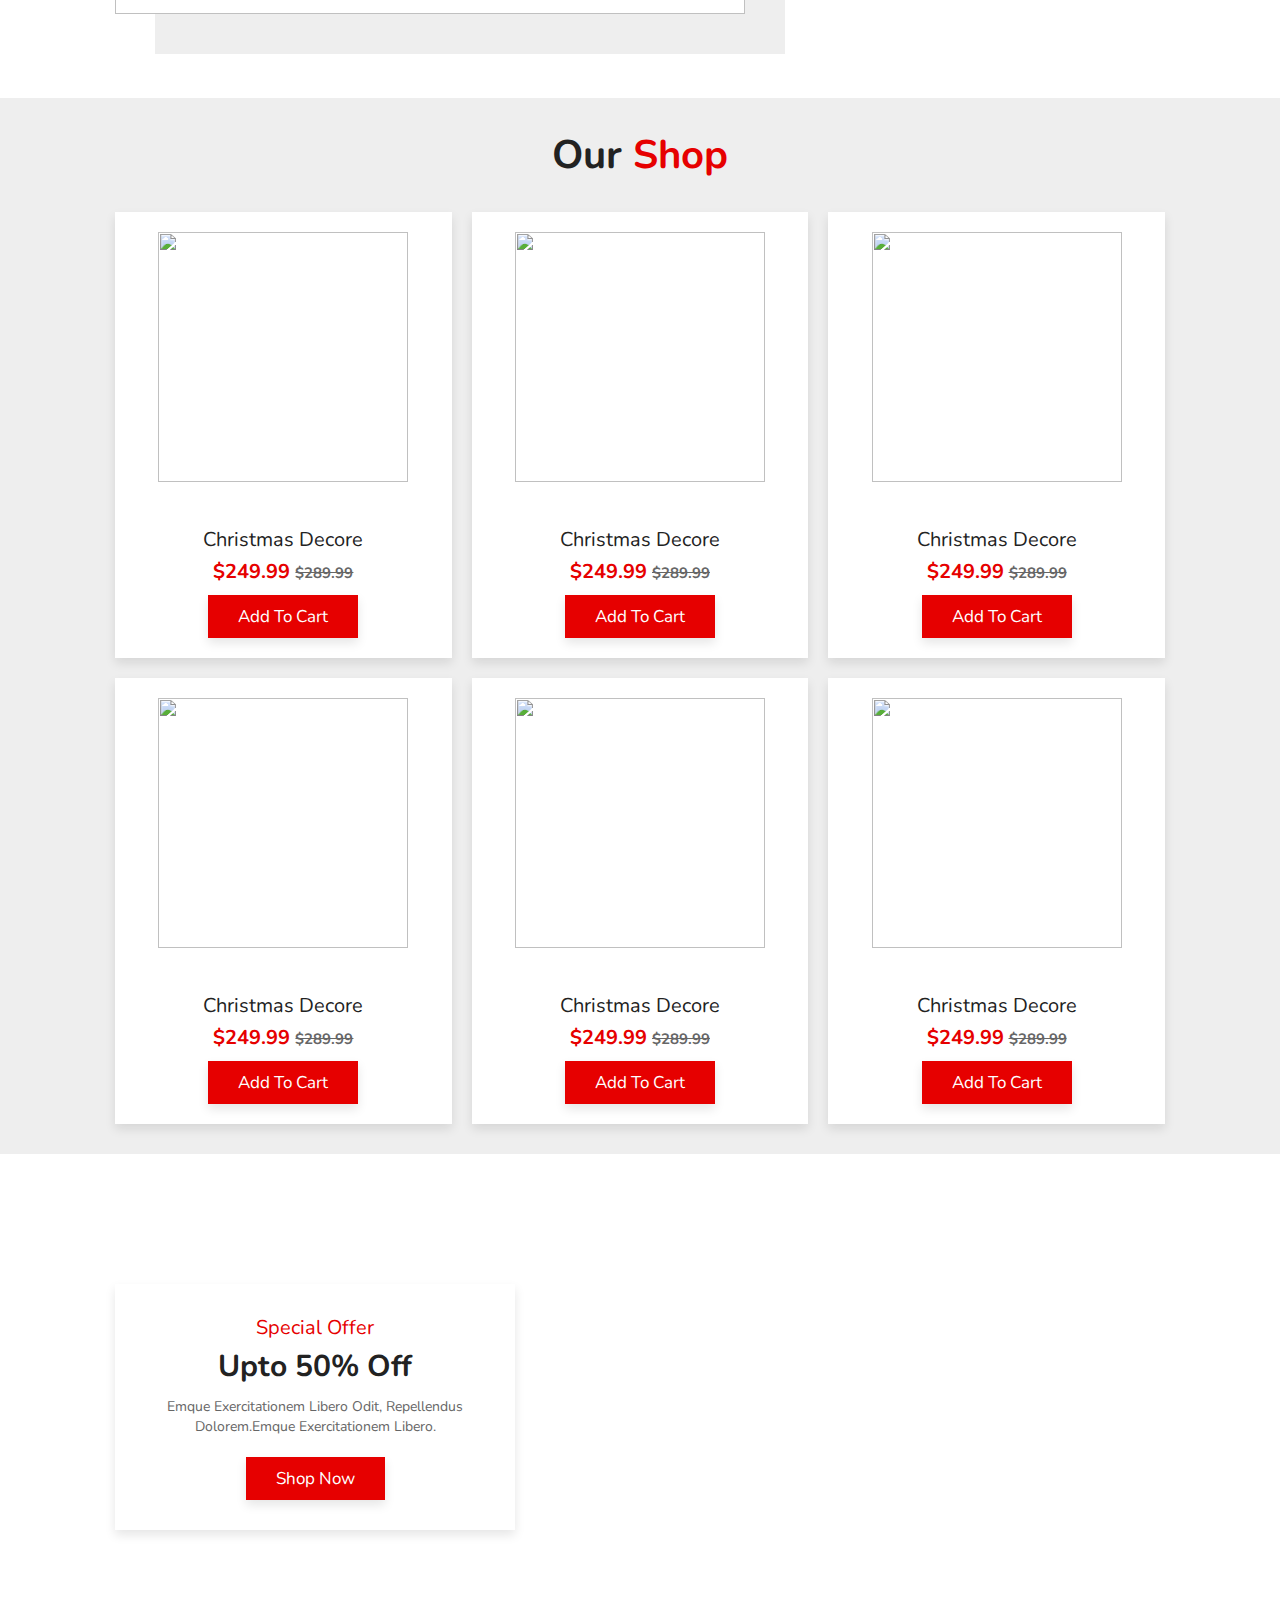
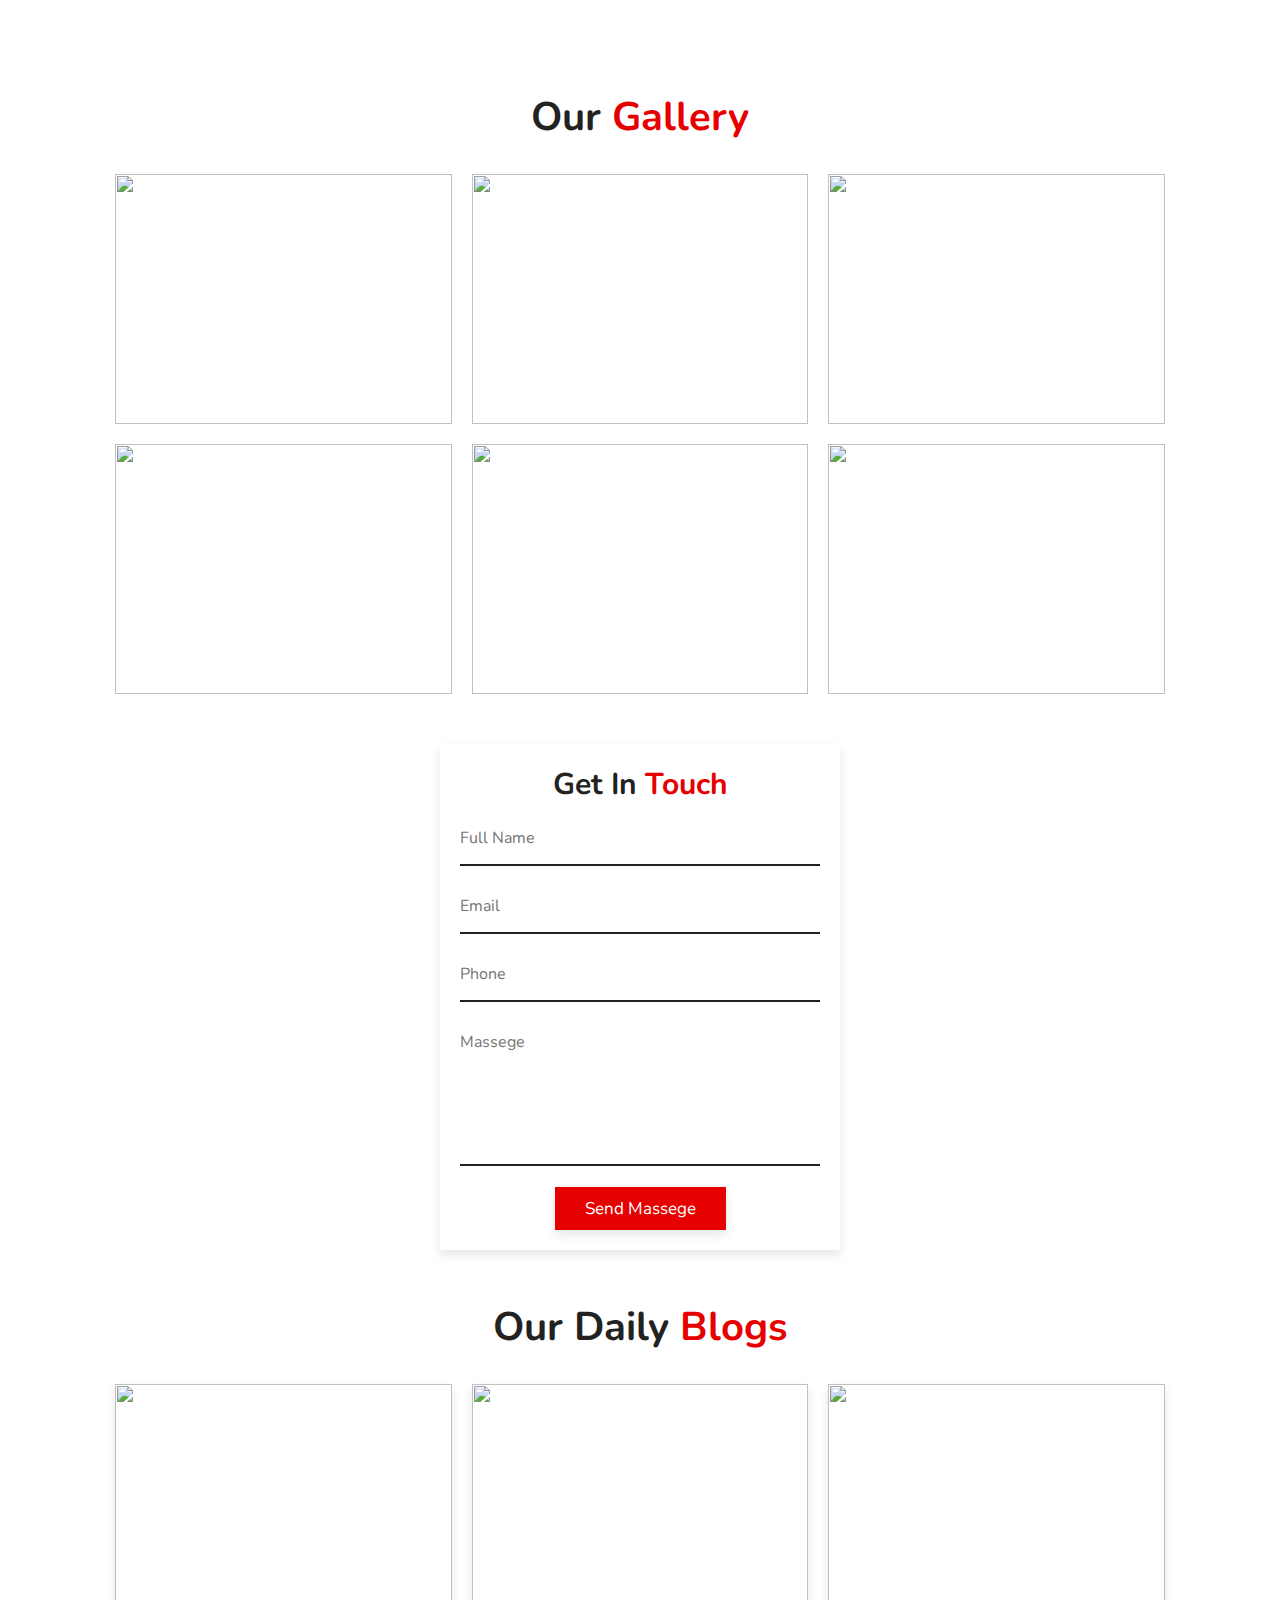
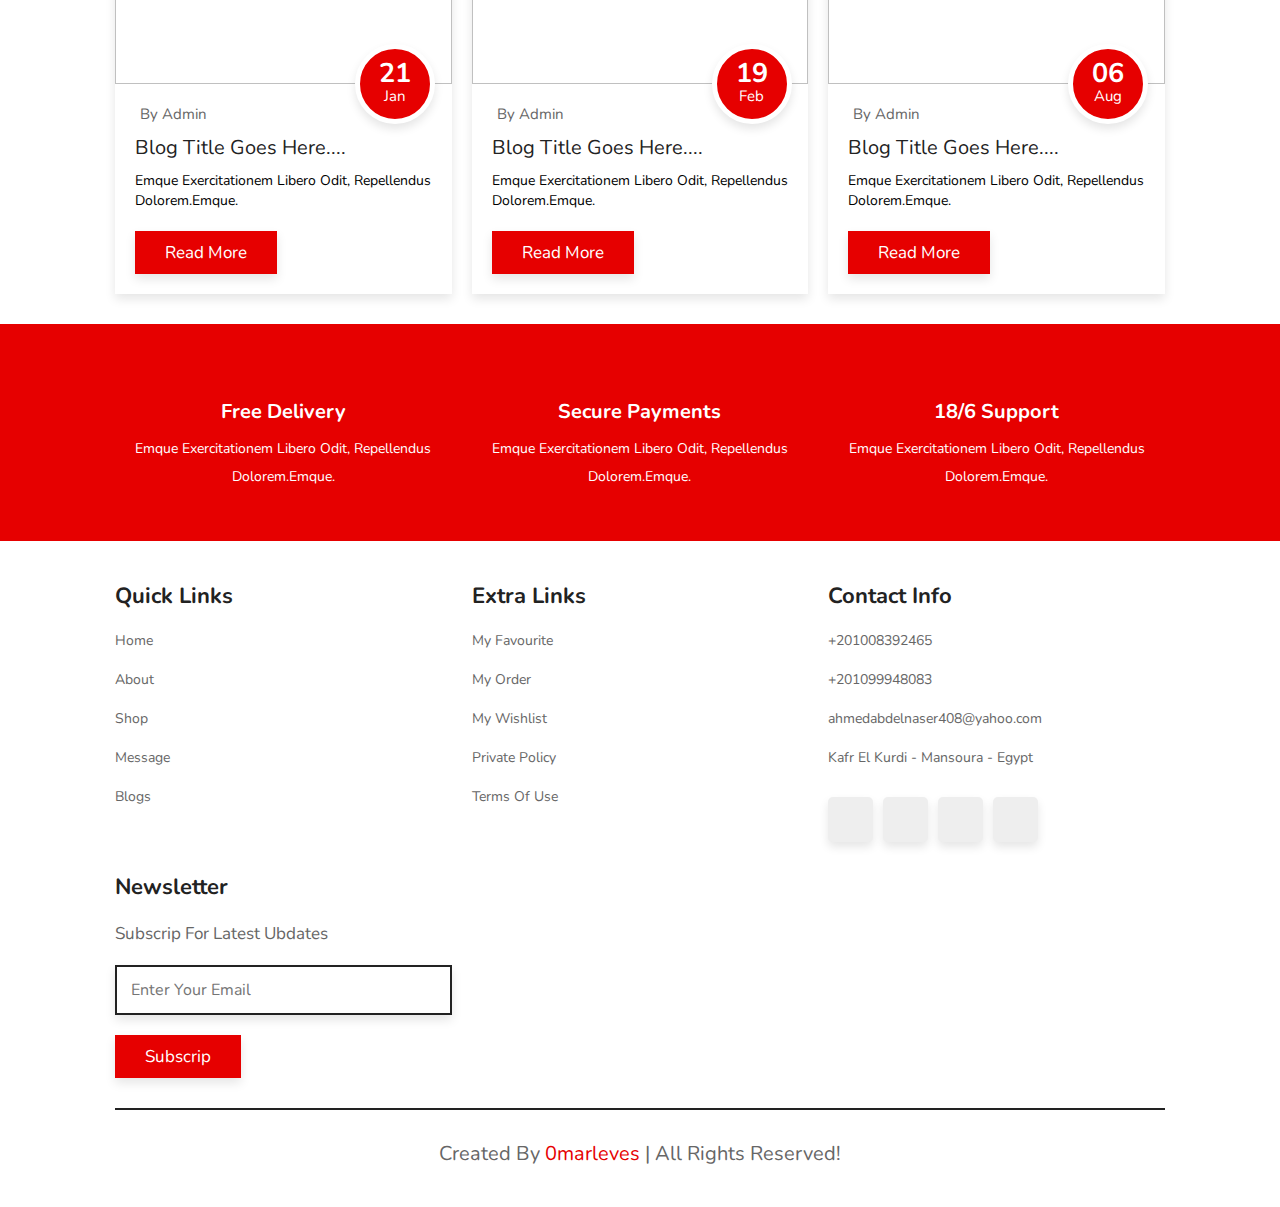
==== commit 77380d4e: "Update index.html" ====
--- a/index.html
+++ b/index.html
@@ -354,12 +354,12 @@
     <!-- Services Section  Start -->
     <section class="services">
         <div class="box">
-            <img src="https://cdn-icons.flaticon.com/png/128/3796/premium/3796180.png?token=exp=1640642092~hmac=04bb94ffe69d36c4b6d5177492c11170" alt="">
+            <img src="https://cdn-icons-png.flaticon.com/128/411/411776.png" alt="">
             <h3>free delivery</h3>
             <p>emque exercitationem libero odit, repellendus dolorem.emque.</p>
         </div>
         <div class="box">
-            <img src="https://cdn-icons.flaticon.com/png/128/3512/premium/3512740.png?token=exp=1640642166~hmac=14aaace749b978df092cc0a61a9613ae" alt="">
+            <img src="https://cdn-icons-png.flaticon.com/128/1035/1035086.png" alt="">
             <h3>secure payments</h3>
             <p>emque exercitationem libero odit, repellendus dolorem.emque.</p>
         </div>
@@ -393,7 +393,7 @@
             <div class="box">
                 <h3>contact info</h3>
                 <a href="#"> <i class='fas fa-phone-alt'></i> +201008392465</a>
-                <a href="#"> <i class='fas fa-phone-alt'></i> +20109948083</a>
+                <a href="#"> <i class='fas fa-phone-alt'></i> +201099948083</a>
                 <a href="#" class="envelope"> <i class='fas fa-envelope'></i> ahmedabdelnaser408@yahoo.com </a>
                 <a href="#"> <i class='fas fa-map'></i> Kafr El Kurdi - Mansoura - Egypt </a>
                 <div class="share">
@@ -417,4 +417,4 @@
         </div>
     </section>
     <!-- Footer Section  End -->
-</html>+</html>
--- a/style.css
+++ b/style.css
@@ -63,6 +63,12 @@
 .heading{
     text-align: center;
     color: var(--black);
+    margin-bottom: 3rem;
+    font-size: 4rem;
+}
+.heading span{
+    text-align: center;
+    color: var(--red);
     margin-bottom: 3rem;
     font-size: 4rem;
 }
@@ -743,4 +749,4 @@
 }
 /*===========================================
 Footer Section Styling End
-===========================================*/+===========================================*/
